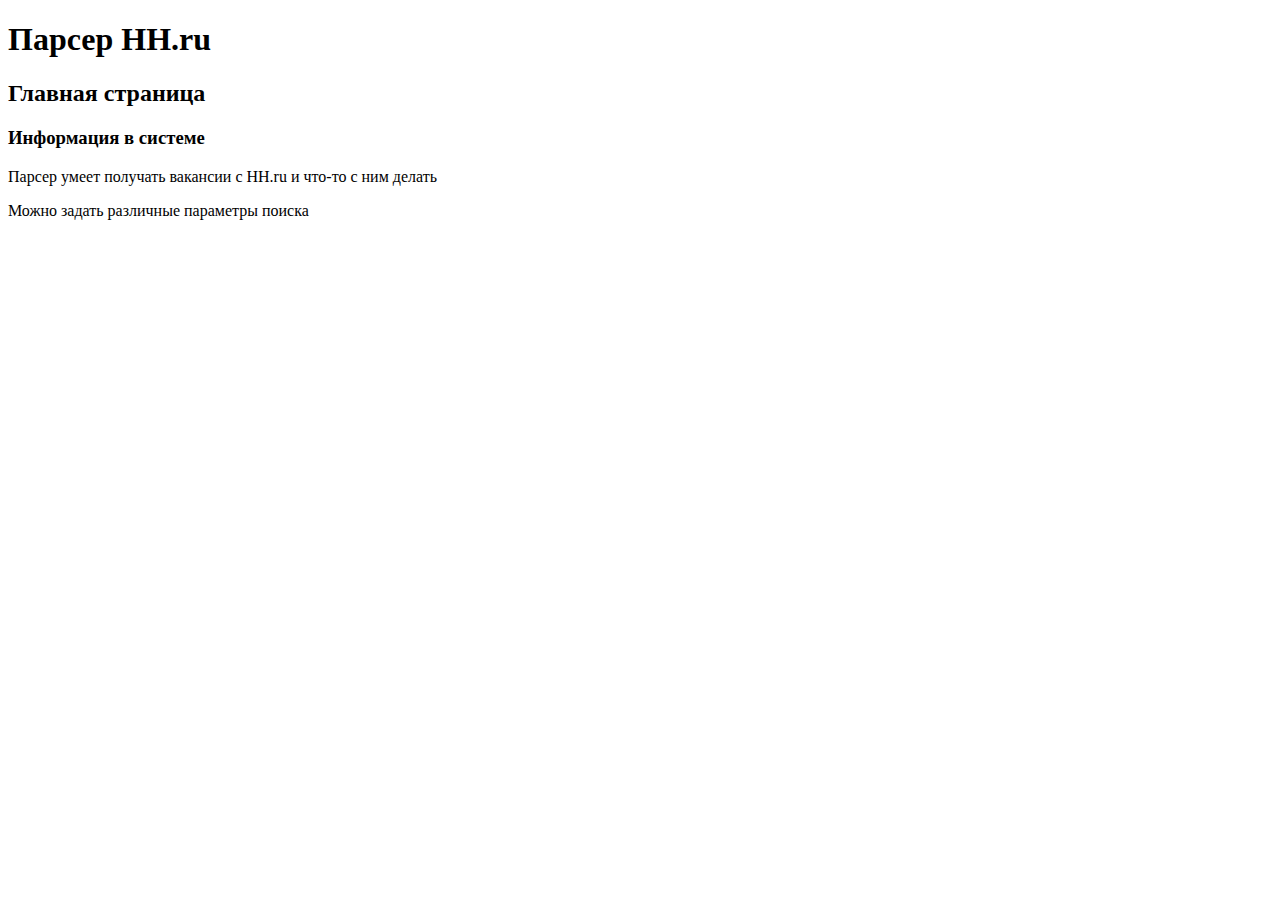
==== index.html @ e5f6e5d8 "Создал html-файл index.html c главной инфой сайта" ====
<!DOCTYPE html>
<html lang="en">
<head>
    <meta charset="UTF-8">
    <title>Парсер НН.ru</title>
</head>
<body>
    <h1>Парсер НН.ru</h1>
    <h2>Главная страница</h2>
    <h3>Информация в системе</h3>
        <p>Парсер умеет получать вакансии с НН.ru и что-то с ним делать</p>
        <p>Можно задать различные параметры поиска</p>
</body>
</html>
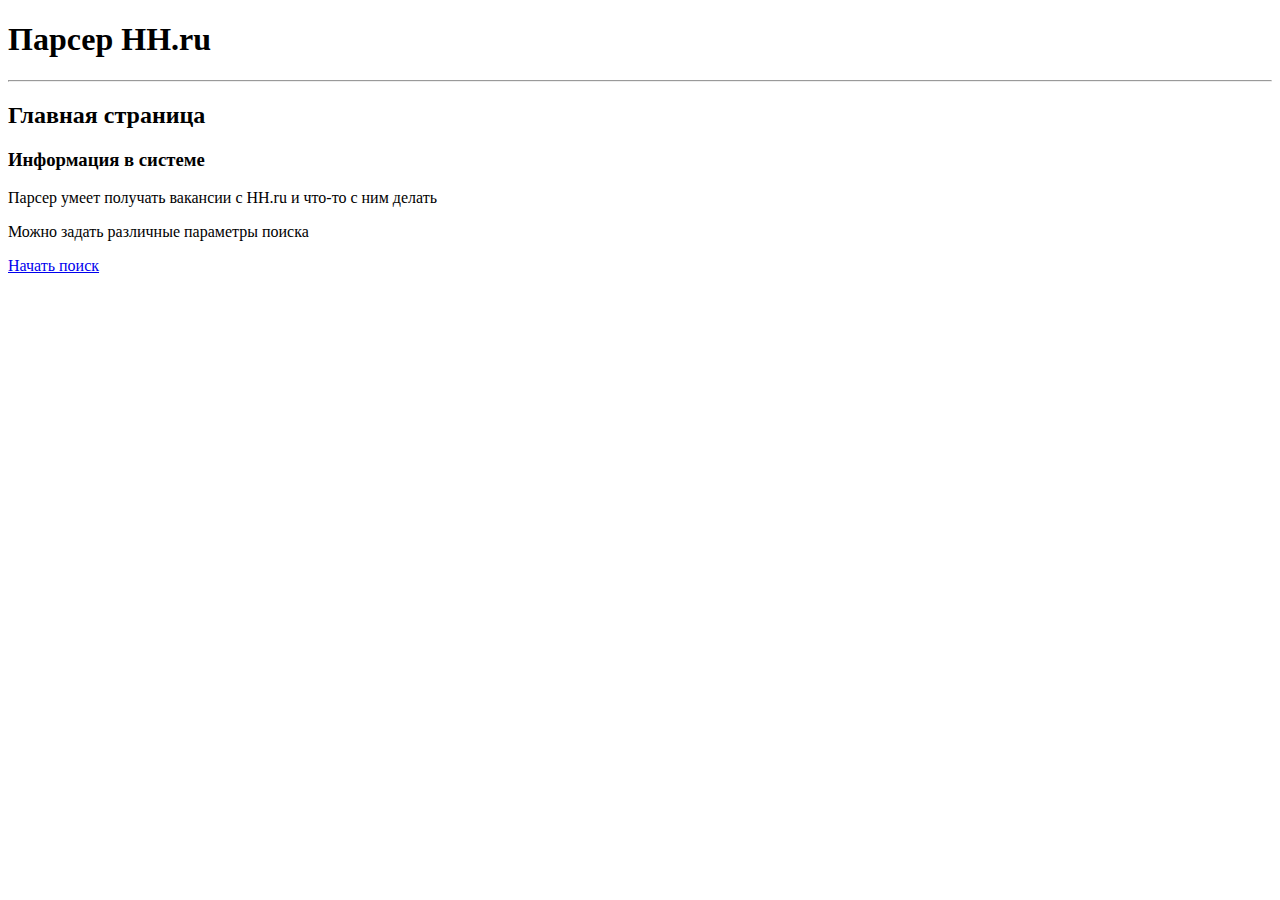
==== commit bddf7527: "Добавил немного кода в файлы index.  и form.html" ====
--- a/index.html
+++ b/index.html
@@ -6,9 +6,11 @@
 </head>
 <body>
     <h1>Парсер НН.ru</h1>
+        <hr>
     <h2>Главная страница</h2>
     <h3>Информация в системе</h3>
         <p>Парсер умеет получать вакансии с НН.ru и что-то с ним делать</p>
         <p>Можно задать различные параметры поиска</p>
+        <a href="form.html">Начать поиск</a>
 </body>
 </html>